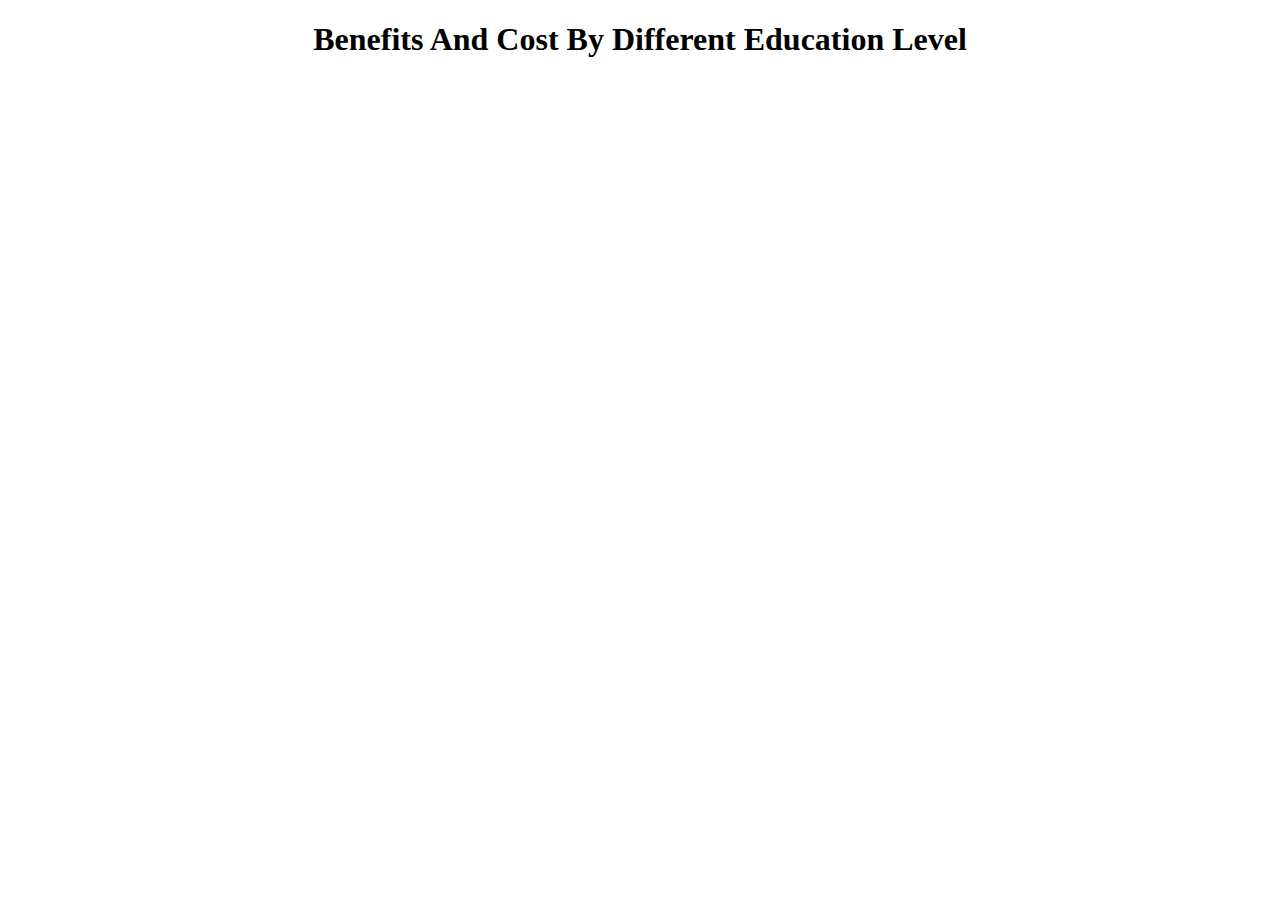
==== tableau.html @ 2945567e "Add Tableau Portfolio" ====
<!DOCTYPE html>
<html lang="en">
  <head>
    <meta charset='utf-8'>
    <title> Tableau </title>
    <link rel="stylesheet" href="./style.css">
  </head>
  <body>
    <h1> Benefits And Cost By Different Education Level </h1>
    <div class='tableauPlaceholder' id='viz1740112473766' style='position: relative'><noscript><a href='#'><img alt='BenefitsAndCostByEducationLevel ' src='https:&#47;&#47;public.tableau.com&#47;static&#47;images&#47;Po&#47;PostsecondEducation&#47;BenefitsAndCostByEducationLevel&#47;1_rss.png' style='border: none' /></a></noscript><object class='tableauViz'  style='display:none;'><param name='host_url' value='https%3A%2F%2Fpublic.tableau.com%2F' /> <param name='embed_code_version' value='3' /> <param name='site_root' value='' /><param name='name' value='PostsecondEducation&#47;BenefitsAndCostByEducationLevel' /><param name='tabs' value='no' /><param name='toolbar' value='yes' /><param name='static_image' value='https:&#47;&#47;public.tableau.com&#47;static&#47;images&#47;Po&#47;PostsecondEducation&#47;BenefitsAndCostByEducationLevel&#47;1.png' /> <param name='animate_transition' value='yes' /><param name='display_static_image' value='yes' /><param name='display_spinner' value='yes' /><param name='display_overlay' value='yes' /><param name='display_count' value='yes' /><param name='language' value='en-US' /></object></div>                <script type='text/javascript'>                    var divElement = document.getElementById('viz1740112473766');                    var vizElement = divElement.getElementsByTagName('object')[0];                    if ( divElement.offsetWidth > 800 ) { vizElement.style.width='100%';vizElement.style.height=(divElement.offsetWidth*0.75)+'px';} else if ( divElement.offsetWidth > 500 ) { vizElement.style.width='100%';vizElement.style.height=(divElement.offsetWidth*0.75)+'px';} else { vizElement.style.width='100%';vizElement.style.height=(divElement.offsetWidth*1.77)+'px';}                     var scriptElement = document.createElement('script');                    scriptElement.src = 'https://public.tableau.com/javascripts/api/viz_v1.js';                    vizElement.parentNode.insertBefore(scriptElement, vizElement);                </script>
  </body>
</html>
---- style.css ----
.profile-img {
  height: 400px;
  width: 400px;
  border-radius: 50%;
  background-color: #EEBE65;
}

h1 {
  text-align: center;
}

.nav-link {
  color: #000000;         /* This changes the text color */
}

.nav-link svg {
  color: #000000;
  fill: #000000;
}

a {
  text-decoration: none;
  color: #000000;
}

a:hover {
 /* or any color you prefer */

  color: #646cff; 
}

body {
  background-color: #FFFFFF;
  color: #000000;  /* This makes text white for better contrast */
}


/* #F8FAFD */

.bubble-container {
  position: fixed;
  bottom: 0;
  /* right: 0; */
  width: 100%;  /* Default for mobile: similar to col-10 */
  height: 100vh;
  overflow: hidden;
  pointer-events: none;
}

/* Small devices (≥576px) */
@media (min-width: 576px) {
  .bubble-container {
    width: 80%;  /* Similar to col-sm-8 */
  }
}

/* Large devices (≥992px) */
@media (min-width: 992px) {
  .bubble-container {
    width: 50%;  /* Similar to col-lg-6 */
  }
}

.bubble {
  position: absolute;
  border-radius: 50%;
  background: #EEBE65;
  border: 2px solid #EEBE65;
  animation: float var(--duration) ease-in-out forwards;
  bottom: -20px;
}

@keyframes float {
  0% {
    transform: translateY(0) translateX(0);
    opacity: 0.8;
  }
  100% {
    transform: translateY(-100vh) translateX(var(--drift));
    opacity: 0;
  }
}
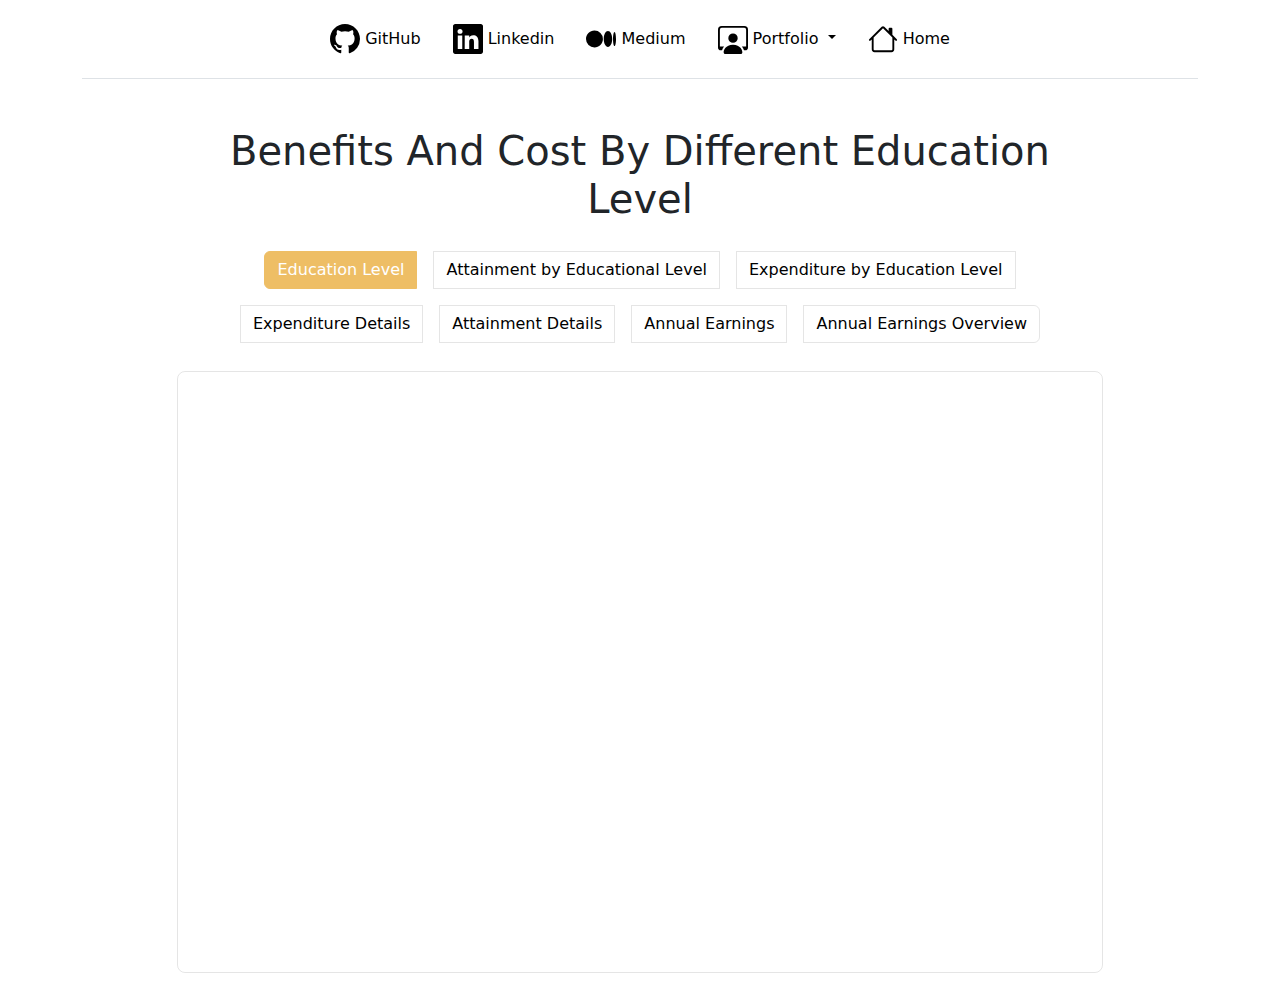
==== commit daf600c2: "Add pages and rewrite github, linkedin" ====
--- a/tableau.html
+++ b/tableau.html
@@ -3,10 +3,56 @@
   <head>
     <meta charset='utf-8'>
     <title> Tableau </title>
+    <link href="https://cdn.jsdelivr.net/npm/bootstrap@5.3.3/dist/css/bootstrap.min.css" rel="stylesheet">
     <link rel="stylesheet" href="./style.css">
+    <script type="text/javascript" src="https://public.tableau.com/javascripts/api/tableau-2.min.js"></script>
   </head>
   <body>
-    <h1> Benefits And Cost By Different Education Level </h1>
-    <div class='tableauPlaceholder' id='viz1740112473766' style='position: relative'><noscript><a href='#'><img alt='BenefitsAndCostByEducationLevel ' src='https:&#47;&#47;public.tableau.com&#47;static&#47;images&#47;Po&#47;PostsecondEducation&#47;BenefitsAndCostByEducationLevel&#47;1_rss.png' style='border: none' /></a></noscript><object class='tableauViz'  style='display:none;'><param name='host_url' value='https%3A%2F%2Fpublic.tableau.com%2F' /> <param name='embed_code_version' value='3' /> <param name='site_root' value='' /><param name='name' value='PostsecondEducation&#47;BenefitsAndCostByEducationLevel' /><param name='tabs' value='no' /><param name='toolbar' value='yes' /><param name='static_image' value='https:&#47;&#47;public.tableau.com&#47;static&#47;images&#47;Po&#47;PostsecondEducation&#47;BenefitsAndCostByEducationLevel&#47;1.png' /> <param name='animate_transition' value='yes' /><param name='display_static_image' value='yes' /><param name='display_spinner' value='yes' /><param name='display_overlay' value='yes' /><param name='display_count' value='yes' /><param name='language' value='en-US' /></object></div>                <script type='text/javascript'>                    var divElement = document.getElementById('viz1740112473766');                    var vizElement = divElement.getElementsByTagName('object')[0];                    if ( divElement.offsetWidth > 800 ) { vizElement.style.width='100%';vizElement.style.height=(divElement.offsetWidth*0.75)+'px';} else if ( divElement.offsetWidth > 500 ) { vizElement.style.width='100%';vizElement.style.height=(divElement.offsetWidth*0.75)+'px';} else { vizElement.style.width='100%';vizElement.style.height=(divElement.offsetWidth*1.77)+'px';}                     var scriptElement = document.createElement('script');                    scriptElement.src = 'https://public.tableau.com/javascripts/api/viz_v1.js';                    vizElement.parentNode.insertBefore(scriptElement, vizElement);                </script>
+    <div class="container">
+      <header class="d-flex flex-wrap justify-content-center py-3 mb-4 border-bottom">
+        <ul class="nav nav-pills">
+          <li class="nav-item"><a href="github.html" class="nav-link" id="nav-github">
+            
+            <svg xmlns="http://www.w3.org/2000/svg" width="30" height="30" fill="currentColor" class="bi bi-github" viewBox="0 0 16 16">
+              <path d="M8 0C3.58 0 0 3.58 0 8c0 3.54 2.29 6.53 5.47 7.59.4.07.55-.17.55-.38 0-.19-.01-.82-.01-1.49-2.01.37-2.53-.49-2.69-.94-.09-.23-.48-.94-.82-1.13-.28-.15-.68-.52-.01-.53.63-.01 1.08.58 1.23.82.72 1.21 1.87.87 2.33.66.07-.52.28-.87.51-1.07-1.78-.2-3.64-.89-3.64-3.95 0-.87.31-1.59.82-2.15-.08-.2-.36-1.02.08-2.12 0 0 .67-.21 2.2.82.64-.18 1.32-.27 2-.27s1.36.09 2 .27c1.53-1.04 2.2-.82 2.2-.82.44 1.1.16 1.92.08 2.12.51.56.82 1.27.82 2.15 0 3.07-1.87 3.75-3.65 3.95.29.25.54.73.54 1.48 0 1.07-.01 1.93-.01 2.2 0 .21.15.46.55.38A8.01 8.01 0 0 0 16 8c0-4.42-3.58-8-8-8"/>
+            </svg> GitHub </a></li>
+          <li class="nav-item"><a href="linkedin.html" class="nav-link" id="nav-linkedin">
+            <svg xmlns="http://www.w3.org/2000/svg" width="30" height="30" fill="currentColor" class="bi bi-linkedin" viewBox="0 0 16 16">
+              <path d="M0 1.146C0 .513.526 0 1.175 0h13.65C15.474 0 16 .513 16 1.146v13.708c0 .633-.526 1.146-1.175 1.146H1.175C.526 16 0 15.487 0 14.854zm4.943 12.248V6.169H2.542v7.225zm-1.2-8.212c.837 0 1.358-.554 1.358-1.248-.015-.709-.52-1.248-1.342-1.248S2.4 3.226 2.4 3.934c0 .694.521 1.248 1.327 1.248zm4.908 8.212V9.359c0-.216.016-.432.08-.586.173-.431.568-.878 1.232-.878.869 0 1.216.662 1.216 1.634v3.865h2.401V9.25c0-2.22-1.184-3.252-2.764-3.252-1.274 0-1.845.7-2.165 1.193v.025h-.016l.016-.025V6.169h-2.4c.03.678 0 7.225 0 7.225z"/>
+            </svg> Linkedin </a></li>
+          <li class="nav-item"><a href="medium.html" class="nav-link" id="nav-medium">
+            <svg xmlns="http://www.w3.org/2000/svg" width="30" height="30" fill="currentColor" class="bi bi-medium" viewBox="0 0 16 16">
+              <path d="M9.025 8c0 2.485-2.02 4.5-4.513 4.5A4.506 4.506 0 0 1 0 8c0-2.486 2.02-4.5 4.512-4.5A4.506 4.506 0 0 1 9.025 8m4.95 0c0 2.34-1.01 4.236-2.256 4.236S9.463 10.339 9.463 8c0-2.34 1.01-4.236 2.256-4.236S13.975 5.661 13.975 8M16 8c0 2.096-.355 3.795-.794 3.795-.438 0-.793-1.7-.793-3.795 0-2.096.355-3.795.794-3.795.438 0 .793 1.699.793 3.795"/>
+            </svg> Medium </a></li>
+          <li class="nav-item dropdown">
+            <a class="nav-link dropdown-toggle" href="#" role="button" data-bs-toggle="dropdown" aria-expanded="false">
+              <svg xmlns="http://www.w3.org/2000/svg" width="30" height="30" fill="currentColor" class="bi bi-person-workspace" viewBox="0 0 16 16">
+                <path d="M4 16s-1 0-1-1 1-4 5-4 5 3 5 4-1 1-1 1zm4-5.95a2.5 2.5 0 1 0 0-5 2.5 2.5 0 0 0 0 5"/>
+                <path d="M2 1a2 2 0 0 0-2 2v9.5A1.5 1.5 0 0 0 1.5 14h.653a5.4 5.4 0 0 1 1.066-2H1V3a1 1 0 0 1 1-1h12a1 1 0 0 1 1 1v9h-2.219c.554.654.89 1.373 1.066 2h.653a1.5 1.5 0 0 0 1.5-1.5V3a2 2 0 0 0-2-2z"/>
+              </svg> Portfolio </a>
+            <ul class="dropdown-menu">
+              <li><a class="dropdown-item" href="python.html" id="nav-python">Python</a></li>
+              <li><a class="dropdown-item" href="games.html" id="nav-games">Games</a></li>
+              <li><a class="dropdown-item" href="tableau.html" id="nav-tableau">Tableau</a></li>
+            </ul>
+          </li>
+          <li class="nav-item"><a href="https://wincyysh.com/" class="nav-link">
+            <svg xmlns="http://www.w3.org/2000/svg" width="30" height="30" fill="currentColor" class="bi bi-house" viewBox="0 0 16 16">
+              <path d="M8.707 1.5a1 1 0 0 0-1.414 0L.646 8.146a.5.5 0 0 0 .708.708L2 8.207V13.5A1.5 1.5 0 0 0 3.5 15h9a1.5 1.5 0 0 0 1.5-1.5V8.207l.646.647a.5.5 0 0 0 .708-.708L13 5.793V2.5a.5.5 0 0 0-.5-.5h-1a.5.5 0 0 0-.5.5v1.293zM13 7.207V13.5a.5.5 0 0 1-.5.5h-9a.5.5 0 0 1-.5-.5V7.207l5-5z"/>
+            </svg> Home </a></li>
+        </ul>
+      </header>
+    </div>
+    <div class="container">
+      <div class="row mb-4">
+        <div class="col-md-10 offset-md-1">
+          <h1 class="text-center mt-4 mb-4">Benefits And Cost By Different Education Level</h1>
+          <div id="vizContainer"> 
+          </div>
+        </div>
+      </div>
+    <script src="script.js"></script>
+    <script src="https://cdn.jsdelivr.net/npm/bootstrap@5.3.3/dist/js/bootstrap.bundle.min.js"></script>
   </body>
-</html>+</html>
+
--- a/style.css
+++ b/style.css
@@ -5,12 +5,24 @@
   background-color: #EEBE65;
 }
 
-h1 {
-  text-align: center;
+a {
+  text-decoration: none;
+  color: #000000;
 }
 
-.nav-link {
-  color: #000000;         /* This changes the text color */
+.dropdown-menu {
+  background-color: white;
+}
+
+.dropdown-item:hover {
+  background-color: #EEBE65; 
+  color: #000000;
+}
+
+.dropdown-item.active,
+.dropdown-item:active {
+  background-color: #EEBE65;
+  color: white;
 }
 
 .nav-link svg {
@@ -18,46 +30,146 @@
   fill: #000000;
 }
 
-a {
-  text-decoration: none;
+.nav-pills .nav-link.active {
+  background-color: #EEBE65;
+  color: white !important;
+}
+
+
+.nav-pills .nav-link {
   color: #000000;
 }
 
-a:hover {
- /* or any color you prefer */
-
-  color: #646cff; 
-}
-
-body {
-  background-color: #FFFFFF;
-  color: #000000;  /* This makes text white for better contrast */
+.nav-pills .nav-link:hover {
+  background-color: rgba(238, 190, 101, 0.1);
 }
 
 
-/* #F8FAFD */
+
+header {
+  background-color: white;
+  border-bottom: 1px solid rgba(0,0,0,0.1);
+  position: relative;
+}
+
+.clickable-image {
+  transition: all 0.3s ease;
+}
+
+.clickable-image:hover {
+  transform: translateY(-5px);
+  box-shadow: 0 4px 10px rgba(0,0,0,0.1);
+}
+
+
+.card {
+  background-color: white;
+  border: 1px solid #EDEDED;
+  transition: transform 0.2s;
+}
+
+.clickable-card {
+  cursor: pointer;
+}
+
+.clickable-card:hover {
+  transform: translateY(-5px);
+  box-shadow: 0 4px 10px rgba(0,0,0,0.1);
+  border-color: #EEBE65;
+}
+
+.container {
+  background-color: transparent;
+}
+
+.centered-image {
+  display: block;
+  margin-left: auto;
+  margin-right: auto;
+}
+
+
+.btn-outline-primary {
+  color: #000000;
+  border: 1px solid rgba(0,0,0,0.1);
+}
+
+.btn-outline-primary:hover,
+.btn-outline-primary.active {
+  background-color: #EEBE65;
+  border-color: #EEBE65;
+  color: white;
+}
+
+.btn-group {
+  flex-wrap: wrap;
+  gap: 0.5rem;
+}
+
+.btn-group .btn {
+  flex: 0 1 auto;
+  white-space: normal;
+  text-align: center;
+  margin: 0.25rem;
+}
+
+#tableauVizContainer {
+  border: 1px solid rgba(0,0,0,0.1);
+  border-radius: 8px;
+  padding: 1rem;
+  margin-top: 1rem;
+}
+
+.tableauPlaceholder {
+  width: 100%;
+  margin: 0 auto;
+}
+
+#vizContainer {
+  width: 100%;
+  max-width: 1200px; 
+  margin: 0 auto;
+}
+
+.tableauPlaceholder {
+  width: 100% !important;
+  height: auto !important;
+  min-height: 600px; 
+}
+
+#tableauVizContainer {
+  width: 100%;
+  margin: 0 auto;
+  padding: 0;
+}
+
+.btn-group {
+  width: 100%;
+  max-width: 1200px;
+  margin: 0 auto 2rem auto;
+}
 
 .bubble-container {
   position: fixed;
   bottom: 0;
-  /* right: 0; */
-  width: 100%;  /* Default for mobile: similar to col-10 */
+  
+  width: 100%;  
   height: 100vh;
   overflow: hidden;
   pointer-events: none;
 }
 
-/* Small devices (≥576px) */
+
 @media (min-width: 576px) {
   .bubble-container {
-    width: 80%;  /* Similar to col-sm-8 */
+    width: 80%;  
   }
 }
 
-/* Large devices (≥992px) */
+
 @media (min-width: 992px) {
   .bubble-container {
-    width: 50%;  /* Similar to col-lg-6 */
+    width: 50%;  
   }
 }
 
